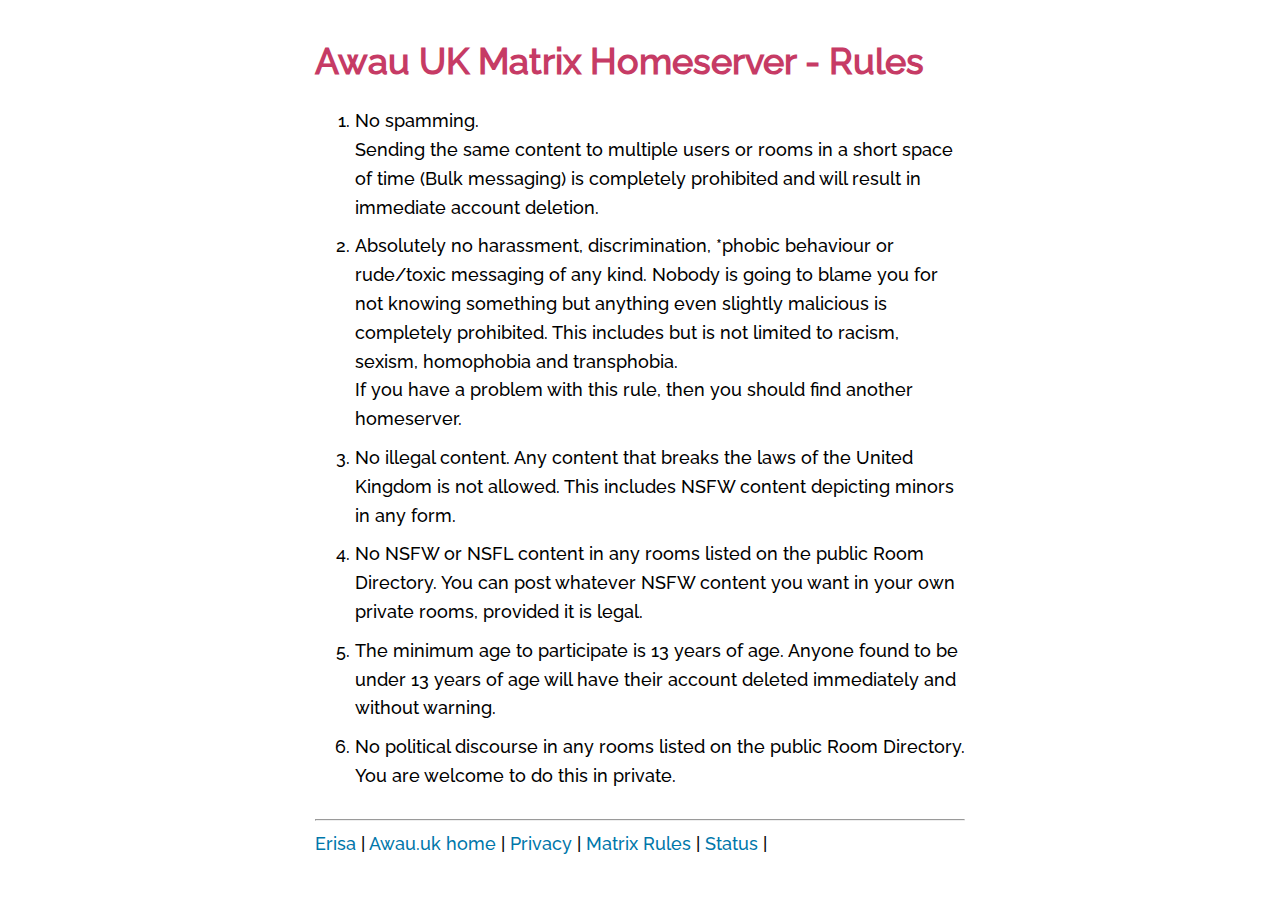
==== rules.html @ 58b45933 "Add Matrix rules" ====
<!DOCTYPE html>
<html>
<!--

ㄟ( ▔, ▔ )ㄏ

-->

<head>
    <meta charset="UTF-8">
    <link rel="stylesheet" href="style.css">
    <title>Awau UK</title>
    <meta name="viewport" content="width=device-width, initial-scale=1.0">
</head>

<body>
    <main>
        <h1 class="erisa">Awau UK Matrix Homeserver - Rules</h1>
        <ol>
            <li>
                No spamming.<br />Sending the same content to multiple users or rooms in a short space of time (Bulk
                messaging) is completely prohibited and will result in immediate account deletion.
            </li>

            <li>
                Absolutely no harassment, discrimination, *phobic behaviour or rude/toxic messaging of any kind. Nobody
                is going to blame you for not knowing something but anything even slightly malicious is completely
                prohibited. This includes but is not limited to racism, sexism, homophobia and transphobia.
                <br />If you have a problem with this rule, then you should find another homeserver.
            </li>

            <li>
                No illegal content. Any content that breaks the laws of the United Kingdom is not allowed. This includes
                NSFW content depicting minors in any form.
            </li>

            <li>
                No NSFW or NSFL content in any rooms listed on the public Room Directory. You can post whatever NSFW
                content you want in your own private rooms, provided it is legal.
            </li>

            <li>
                The minimum age to participate is 13 years of age. Anyone found to be under 13 years of age will have
                their account deleted immediately and without warning.
            </li>

            <li>
                No political discourse in any rooms listed on the public Room Directory. You are welcome to do this in
                private.
            </li>
        </ol>
    </main>
    <footer>
        <p>
            <hr>
            <a href="https://erisa.uk">Erisa</a> |
            <a href="/">Awau.uk home</a> |
            <a href="https://erisa.uk/privacy">Privacy</a> |
            <a href="rules.html">Matrix Rules</a> |
            <a href="https://status.erisa.uk/rm3h" rel="noopener" target="_blank">Status</a> |
        </p>
    </footer>

</html>
---- style.css ----
body {
    margin: 40px auto;
    max-width: 650px;
    line-height: 1.6;
    font-size: 18px;
    padding: 0 10px;
    font-family: "Raleway";
}

a {
    color: #0077aa;
    text-decoration:none;
}

a:hover {
    color:#4882e0;
}

h1, h2, h3, h4 {
    line-height: 1.2;
}

.erisa {
    color: #C63B65;
}

ul {
    list-style-type: none;
}

li {
    padding-bottom: 10px;
}

@media (prefers-color-scheme: dark) {
    body {
        background-color: #1e1e1e;
        color: white;
    }
    
    a {
        color: #3391ff;
    }
}

/* raleway-500 - latin-ext_latin */
@font-face {
    font-family: 'Raleway';
    font-style: normal;
    font-weight: 500;
    src: local(''),
         url('/fonts/raleway-v19-latin-ext_latin-500.woff2') format('woff2'), /* Chrome 26+, Opera 23+, Firefox 39+ */
         url('/fonts/raleway-v19-latin-ext_latin-500.woff') format('woff'); /* Chrome 6+, Firefox 3.6+, IE 9+, Safari 5.1+ */
}
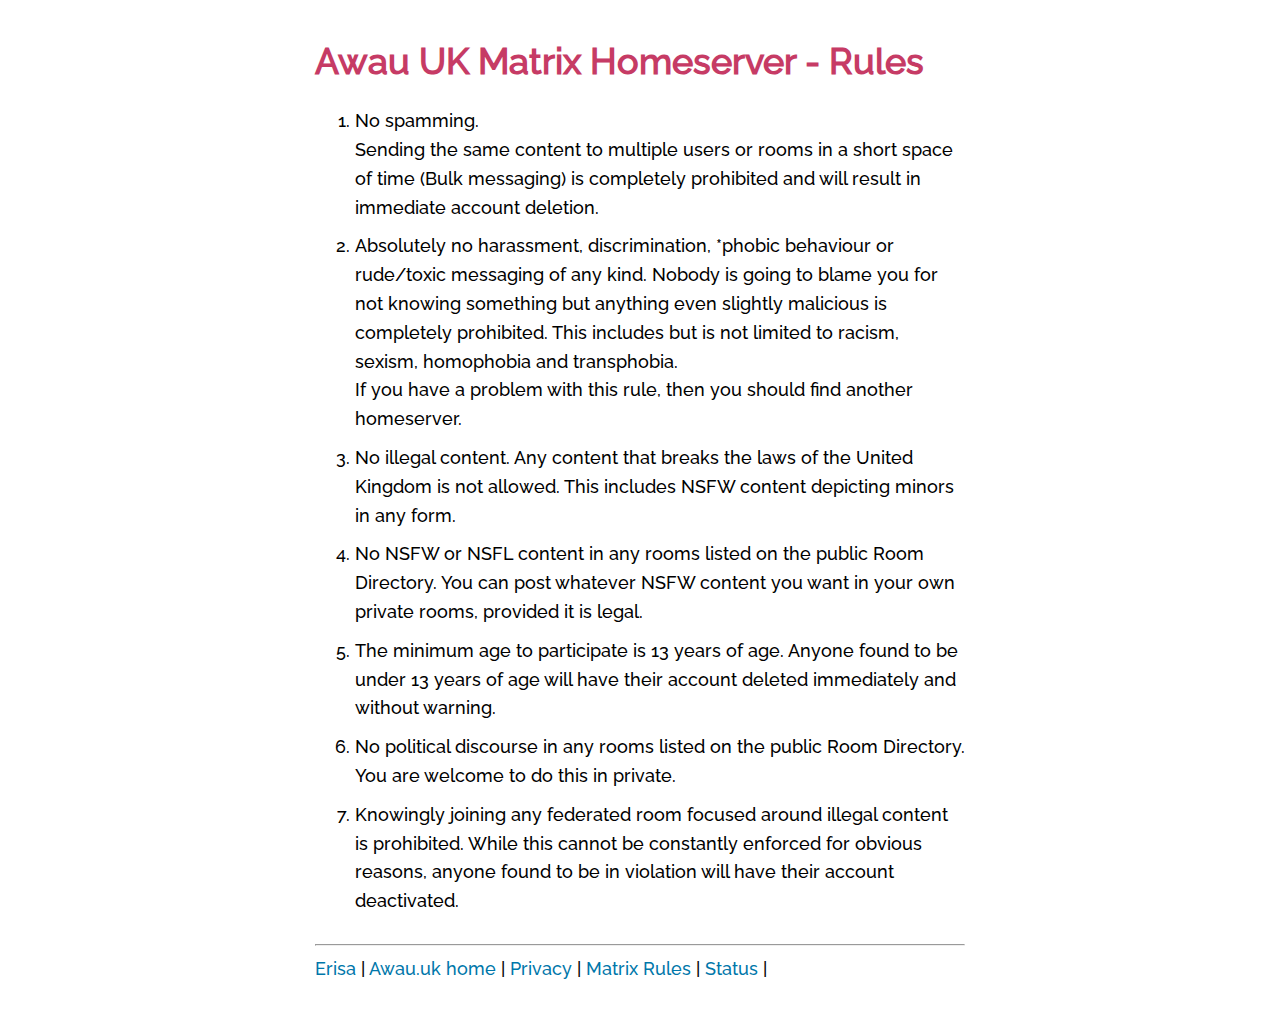
==== commit 6eef85d0: "Update rules.html" ====
--- a/rules.html
+++ b/rules.html
@@ -48,6 +48,11 @@
                 No political discourse in any rooms listed on the public Room Directory. You are welcome to do this in
                 private.
             </li>
+            
+            <li>
+                Knowingly joining any federated room focused around illegal content is prohibited. While this cannot
+                be constantly enforced for obvious reasons, anyone found to be in violation will have their account deactivated.
+            </li>
         </ol>
     </main>
     <footer>
@@ -61,4 +66,4 @@
         </p>
     </footer>
 
-</html>+</html>
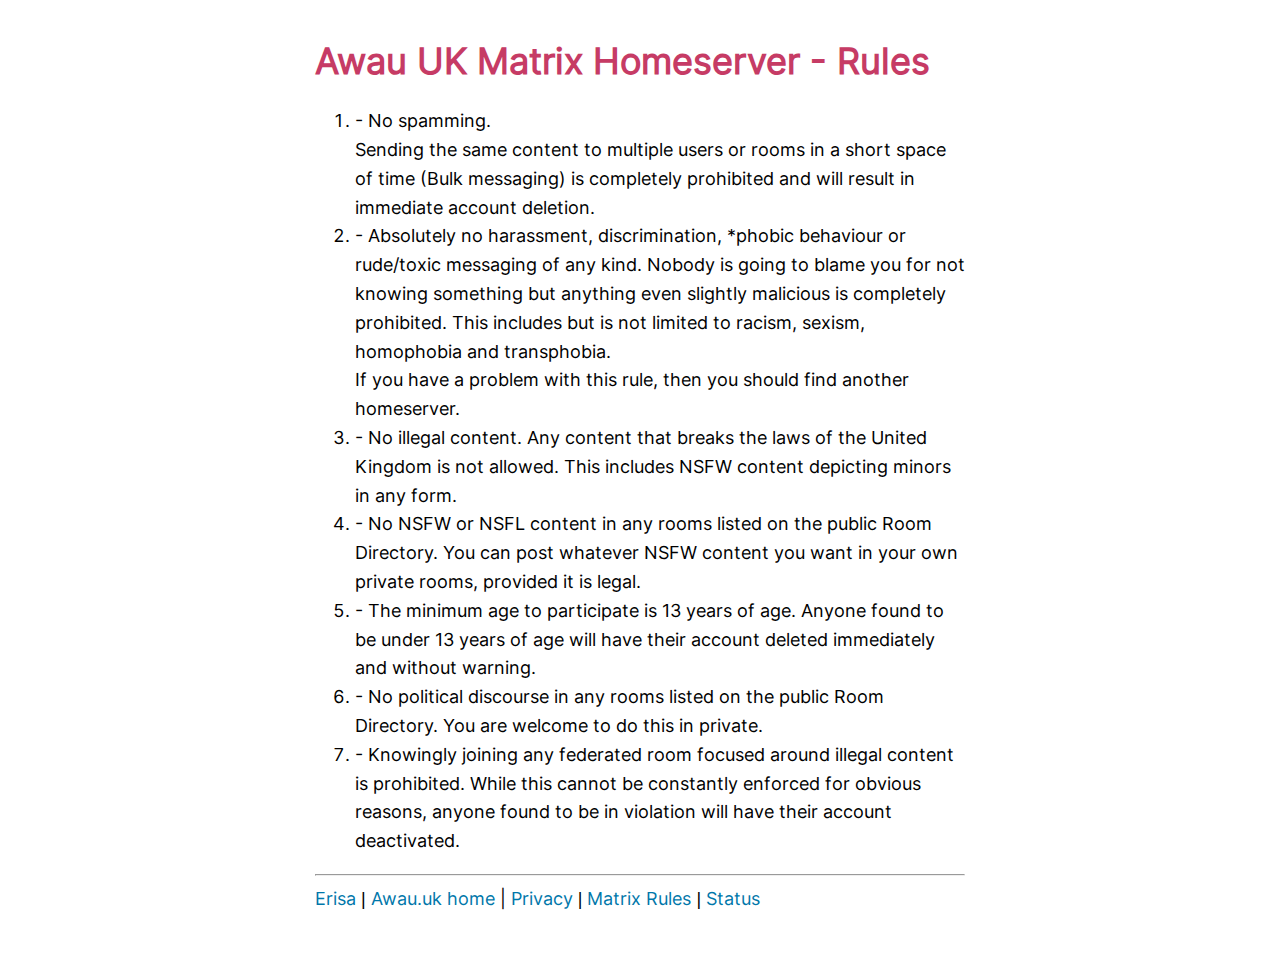
==== commit 729d0393: "Use Inter font, update style" ====
--- a/rules.html
+++ b/rules.html
@@ -58,11 +58,11 @@
     <footer>
         <p>
             <hr>
-            <a href="https://erisa.uk">Erisa</a> |
+            <a href="https://erisa.uk">Erisa</a> <span class="smallbar">|</span>
             <a href="/">Awau.uk home</a> |
-            <a href="https://erisa.uk/privacy">Privacy</a> |
-            <a href="rules.html">Matrix Rules</a> |
-            <a href="https://status.erisa.uk/rm3h" rel="noopener" target="_blank">Status</a> |
+            <a href="https://erisa.uk/privacy">Privacy</a> <span class="smallbar">|</span>
+            <a href="rules.html">Matrix Rules</a> <span class="smallbar">|</span>
+            <a href="https://status.erisa.uk/rm3h" rel="noopener" target="_blank">Status</a>
         </p>
     </footer>
 
--- a/style.css
+++ b/style.css
@@ -4,19 +4,43 @@
     line-height: 1.6;
     font-size: 18px;
     padding: 0 10px;
-    font-family: "Raleway";
+    font-family: "Inter",
+        -apple-system,
+        BlinkMacSystemFont,
+        "Segoe UI",
+        Helvetica,
+        Arial,
+        sans-serif,
+        "Apple Color Emoji",
+        "Segoe UI Emoji";
+}
+
+.smallbar {
+    font-family: -apple-system,
+    BlinkMacSystemFont,
+    "Segoe UI",
+    Helvetica,
+    Arial,
+    sans-serif,
+    "Apple Color Emoji",
+    "Segoe UI Emoji";
+}
+
+#domains {
+    font-size: 14px;
+    background-color: #F1F1F1;
 }
 
 a {
     color: #0077aa;
-    text-decoration:none;
+    text-decoration: none;
 }
 
 a:hover {
     color:#4882e0;
 }
 
-h1, h2, h3, h4 {
+h1, h2, h3 {
     line-height: 1.2;
 }
 
@@ -24,12 +48,19 @@
     color: #C63B65;
 }
 
+
 ul {
     list-style-type: none;
+    margin-top: 0px;
 }
 
-li {
-    padding-bottom: 10px;
+p {
+    margin-bottom: 9px;
+
+}
+
+li::before {
+    content: "- ";
 }
 
 @media (prefers-color-scheme: dark) {
@@ -37,18 +68,22 @@
         background-color: #1e1e1e;
         color: white;
     }
-    
+    #domains {
+        background-color: #2b2b2b;
+        word-wrap: break-word;
+    }
     a {
         color: #3391ff;
     }
 }
 
-/* raleway-500 - latin-ext_latin */
+/* inter-regular - latin */
 @font-face {
-    font-family: 'Raleway';
+    font-family: 'Inter';
     font-style: normal;
-    font-weight: 500;
+    font-weight: 400;
+    unicode-range: U+0-7C,U+7D-FFFF;
     src: local(''),
-         url('/fonts/raleway-v19-latin-ext_latin-500.woff2') format('woff2'), /* Chrome 26+, Opera 23+, Firefox 39+ */
-         url('/fonts/raleway-v19-latin-ext_latin-500.woff') format('woff'); /* Chrome 6+, Firefox 3.6+, IE 9+, Safari 5.1+ */
+            url('../fonts/inter-v8-latin-regular.woff2') format('woff2') /* Chrome 26+, Opera 23+, Firefox 39+ */
 }
+  